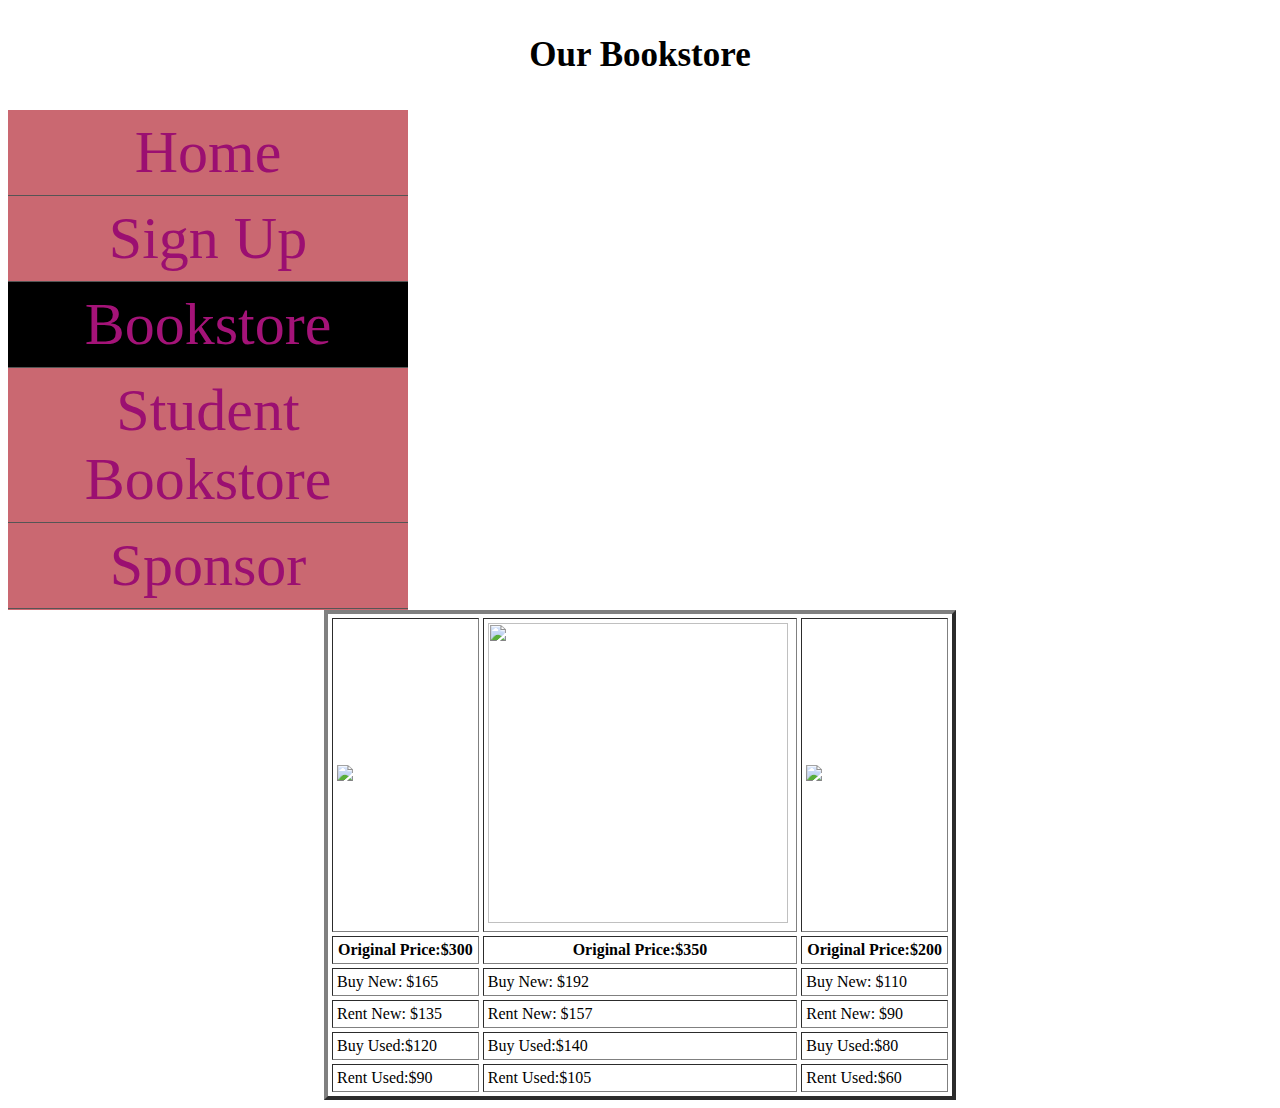
==== bookstore.html @ d4d887e3 "first commit" ====
<!DOCTYPE html>
<html>
    <head>
        <link rel="stylesheet" href="stylesheet.css" type="text/css" />
        <title>Bookstore</title>
    </head>
    <body>
        <center><h3 style="font-size:35px"> Our Bookstore</h3></center>
        <ul class="nav">
            <li><a href="index.html">Home</a></li>
            <li><a href="sign.html">Sign Up</a></li>
            <li><a class="active" href="bookstore.html">Bookstore</a></li>
            <li><a href="student.html">Student Bookstore</a></li>
            <li><a href="sponsor.html">Sponsor</a></li>
            </ul>
            <div align="center">
            <table border="4" cellpadding="4" cellspacing="4" Width="50%">
                <tr>
                    <td>
                     <img src="https://images-na.ssl-images-amazon.com/images/I/41YUGTgQvOL._SX258_BO1,204,203,200_.jpg"/>   
                    </td>
                  <td>
                     <img src="http://www.directtextbook.com/large/0321809246.jpg" Height="300px" Width="300px"/> 
                  </td>  
                 <td>
                     <img src="https://upload.wikimedia.org/wikibooks/en/0/05/Rc-cover.jpg"/>
                 </td>   
                </tr>
                <tr>
                <th>Original Price:$300</th>   
                <th>Original Price:$350</th>
                <th>Original Price:$200</th>
                </tr>
                       <tr>
                    <td>
                     Buy New: $165
                    <td>
                     Buy New: $192
                    </td>
                    <td>
                     Buy New: $110
                    </td>
                    </tr>
                    <tr>
                        <td>
                         Rent New: $135   
                        </td>
                        <td>
                          Rent New: $157  
                        </td>
                        <td>
                         Rent New: $90   
                        </td>
                    </tr>
                    <tr>
                    <td>
                    Buy Used:$120
                    </td>
                    <td>
                    Buy Used:$140
                    </td>
                    <td>
                    Buy Used:$80
                    </td>
                    </tr>
                    <tr>
                        <td>
                         Rent Used:$90   
                        </td>
                        <td>
                           Rent Used:$105  
                        </td>
                        <td>
                            Rent Used:$60 
                        </td>
                    </tr>
            </table>
            </div>
    </body>
</html>
---- stylesheet.css ----
.nav{
    list-style: none;
     margin: 0;
    padding: 0;
    background-color:rgb(202, 104, 113);
    font-size: 60px;
     Height:500px;
     Width:400px;
}
li a {
    display: block;
    color:rgb(155, 15, 113);
    padding: 8px 16px;
    text-decoration: none;
     text-align: center;
    border-bottom: 1px solid #555;
}

/* Change the link color on hover */
li a:hover {
    background-color:rgb(202, 255, 113);
    color:rgb(155, 15, 113);
}
.active {
    background-color:rgb(0, 0, 0);
    color:rgb(164, 19, 120);
}
li:last-child {
    border-bottom: none;
}
body{
    background-image:url(http://www.incomeactivator.com/images/freebg1.jpg);
}
.ul{
    font-size: 25px;
    list-style: none
}
.list{
    font-size:25px;
    list-style: inside;
}
.para{
    font-size: 45px;
    text-align: center;
}
.pa{
    font-size: 45px;
    text-align: center
}
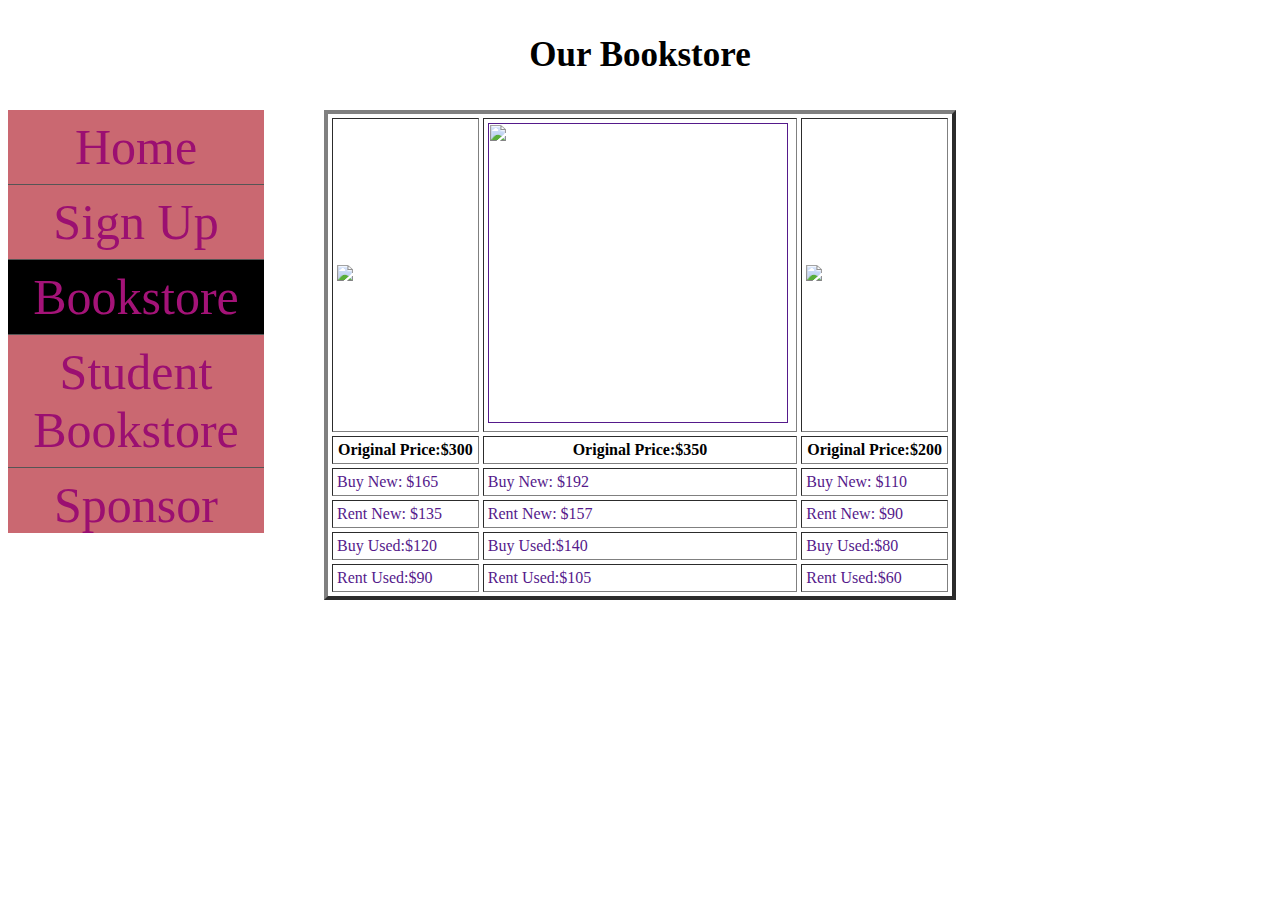
==== commit 40211afb: "add" ====
--- a/bookstore.html
+++ b/bookstore.html
@@ -17,13 +17,13 @@
             <table border="4" cellpadding="4" cellspacing="4" Width="50%">
                 <tr>
                     <td>
-                     <img src="https://images-na.ssl-images-amazon.com/images/I/41YUGTgQvOL._SX258_BO1,204,203,200_.jpg"/>   
+                     <a href=""><img src="https://images-na.ssl-images-amazon.com/images/I/41YUGTgQvOL._SX258_BO1,204,203,200_.jpg"></a>  
                     </td>
                   <td>
-                     <img src="http://www.directtextbook.com/large/0321809246.jpg" Height="300px" Width="300px"/> 
+                     <a href=""><img src="http://www.directtextbook.com/large/0321809246.jpg" Height="300px" Width="300px"></a> 
                   </td>  
                  <td>
-                     <img src="https://upload.wikimedia.org/wikibooks/en/0/05/Rc-cover.jpg"/>
+                     <a href=""><img src="https://upload.wikimedia.org/wikibooks/en/0/05/Rc-cover.jpg"></a>
                  </td>   
                 </tr>
                 <tr>
@@ -33,45 +33,45 @@
                 </tr>
                        <tr>
                     <td>
-                     Buy New: $165
+                     <a href="">Buy New: $165</a>
                     <td>
-                     Buy New: $192
+                     <a href="">Buy New: $192</a>
                     </td>
                     <td>
-                     Buy New: $110
+                     <a href="">Buy New: $110</a>
                     </td>
                     </tr>
                     <tr>
                         <td>
-                         Rent New: $135   
+                         <a href="">Rent New: $135</a>   
                         </td>
                         <td>
-                          Rent New: $157  
+                          <a href="">Rent New: $157</a> 
                         </td>
                         <td>
-                         Rent New: $90   
+                         <a href="">Rent New: $90</a>   
                         </td>
                     </tr>
                     <tr>
                     <td>
-                    Buy Used:$120
+                    <a href="">Buy Used:$120</a>
                     </td>
                     <td>
-                    Buy Used:$140
+                    <a href="">Buy Used:$140</a>
                     </td>
                     <td>
-                    Buy Used:$80
+                    <a href="">Buy Used:$80</a>
                     </td>
                     </tr>
                     <tr>
                         <td>
-                         Rent Used:$90   
+                         <a href="">Rent Used:$90</a>  
                         </td>
                         <td>
-                           Rent Used:$105  
+                           <a href="">Rent Used:$105</a>  
                         </td>
                         <td>
-                            Rent Used:$60 
+                            <a href="">Rent Used:$60</a>
                         </td>
                     </tr>
             </table>
--- a/stylesheet.css
+++ b/stylesheet.css
@@ -3,9 +3,11 @@
      margin: 0;
     padding: 0;
     background-color:rgb(202, 104, 113);
-    font-size: 60px;
-     Height:500px;
-     Width:400px;
+    font-size: 50px;
+     Width:20%;
+     position: fixed;  
+    height: 47%;
+    overflow: auto; 
 }
 li a {
     display: block;
@@ -15,7 +17,6 @@
      text-align: center;
     border-bottom: 1px solid #555;
 }
-
 /* Change the link color on hover */
 li a:hover {
     background-color:rgb(202, 255, 113);
@@ -32,7 +33,7 @@
     background-image:url(http://www.incomeactivator.com/images/freebg1.jpg);
 }
 .ul{
-    font-size: 25px;
+    font-size: 20px;
     list-style: none
 }
 .list{
@@ -44,6 +45,80 @@
     text-align: center;
 }
 .pa{
-    font-size: 45px;
-    text-align: center
+    font-size: 25px;
+    text-align: center;
+    width:75%;
+    float: right;
+}
+.spon{
+    text-align: center;
+    float: right;
+    display: block;
+    width:100%;
+}
+/* Dropdown Button */
+.dropbtn {
+    background-color: rgb(160, 53, 62);
+    color: white;
+    padding: 16px;
+    font-size: 16px;
+    border: none;
+    cursor: pointer;
+}
+
+/* The container <div> - needed to position the dropdown content */
+.dropdown {
+    position: relative;
+    display: inline-block;
+}
+
+/* Dropdown Content (Hidden by Default) */
+.dropdown-content {
+    display: none;
+    position: absolute;
+    background-color:rgb(160, 53, 62) ;
+    min-width: 160px;
+    box-shadow: 0px 8px 16px 0px ;
+}
+
+/* Links inside the dropdown */
+.dropdown-content a {
+    color: black;
+    padding: 12px 16px;
+    text-decoration: none;
+    display: block;
+}
+
+/* Change color of dropdown links on hover */
+.dropdown-content a:hover {background-color:rgb(160, 53, 255)}
+
+/* Show the dropdown menu on hover */
+.dropdown:hover .dropdown-content {
+    display: block;
+}
+
+/* Change the background color of the dropdown button when the dropdown content is shown */
+.dropdown:hover .dropbtn {
+    background-color: rgb(160, 53, 62);
+}
+a{
+    text-decoration: none;
+}
+.footer{
+    position: absolute;
+  right: 0%;
+  bottom: 10;
+  left: 0;
+  text-align: center;
+  display: block;
+  background-color:	#6495ED;
+    font-size: 25px;
+    color:#7FFFD4;
+}
+#ul{
+ list-style-type:none;
+}
+#divi{
+    display: block;
+    width:100%;
 }